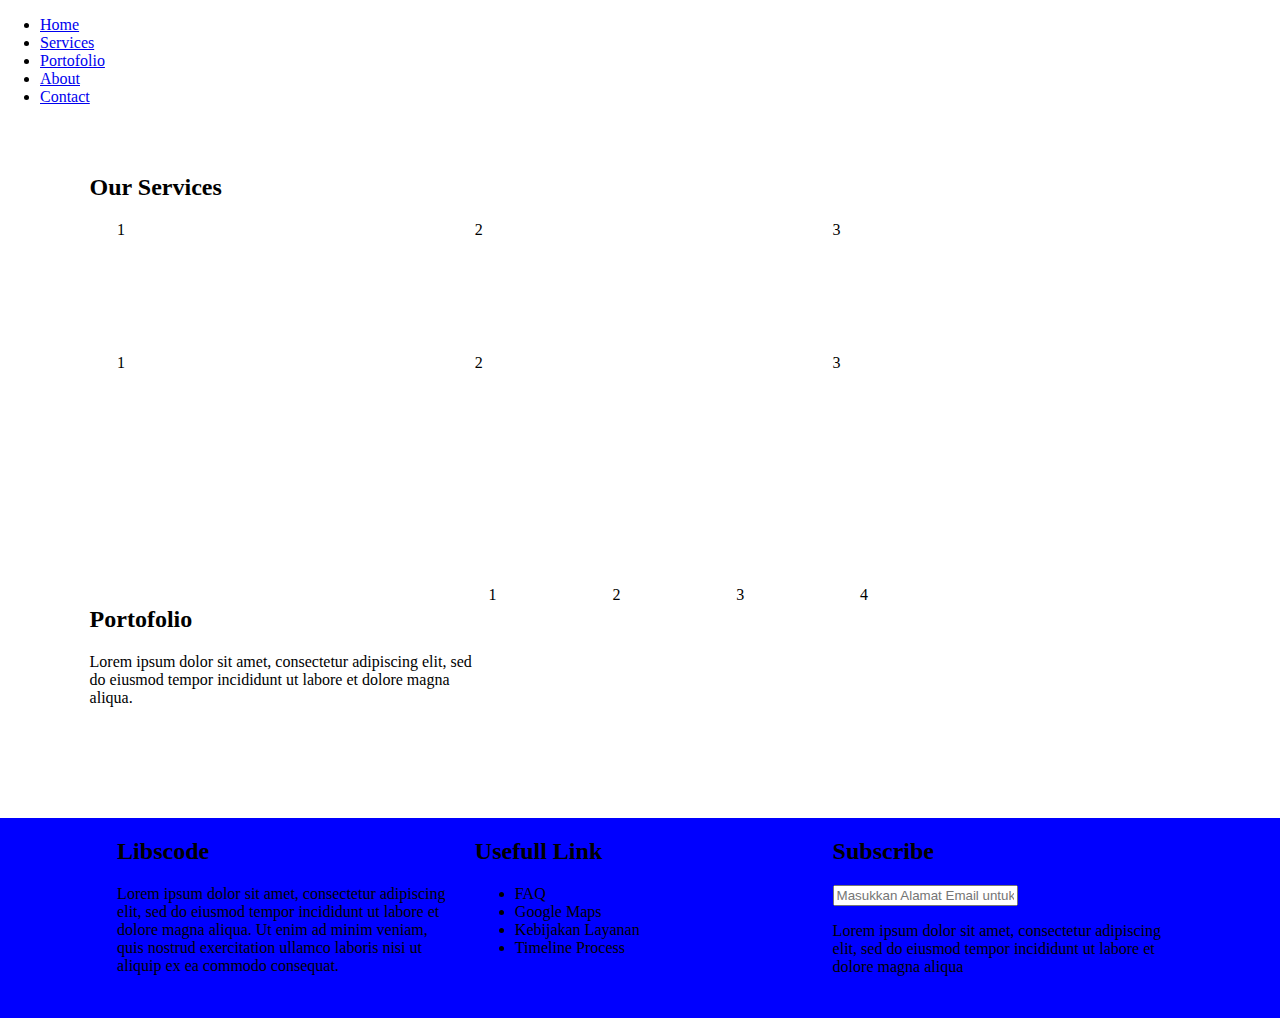
==== index.html @ 5c1b80f1 "0.1.3" ====
<html>
	<head>
		<title>Template 1.0</title>
		<link rel="stylesheet" href="main.css">
	</head>
	<body>
		<header>
			<div class="top">
				<div class="logo">
					<img src="" />
				</div>
				<div class="ads">
					<img src="" />
				</div>
			</div>
			
			<div class="menu">
				<ul id="main">
					<li><a href="#">Home</a></li>
					<li><a href="#">Services</a></li>
					<li><a href="#">Portofolio</a></li>
					<li><a href="#">About</a></li>
					<li><a href="#">Contact</a></li>
				</ul>
			</div>
		</header>
		
		<section id="content" class="container">
			<div id="services">
				<h2>Our Services</h2>
				
				<div class="row">
					<div class="col-3-1">
					1
					</div>
					<div class="col-3">
					2
					</div>
					<div class="col-3">
					3
					</div>
				</div>
			</div>
			
			<div id="serviceinfo">
				<div class="row">
					<div class="col-3-1">
					1
					</div>
					<div class="col-3">
					2
					</div>
					<div class="col-3">
					3
					</div>
				</div>
			</div>
			
			<div id="portofolio">
				<div class="info">
					<h2>Portofolio</h2>
					<p>Lorem ipsum dolor sit amet, consectetur adipiscing elit, sed do eiusmod tempor incididunt ut labore et dolore magna aliqua.</p>
					
				</div>
				
				<div class="list">
					<div class="row">
						<div class="col-4-1">
						1
						</div>
						<div class="col-4">
						2
						</div>
						<div class="col-4">
						3
						</div>
						<div class="col-4">
						4
						</div>
					</div>
				</div>
			</div>
		</section>
		
		<footer>
			<div class="container">
				<div class="row">
					<div class="col-3-1">
						<h2>Libscode</h2>
						<p>Lorem ipsum dolor sit amet, consectetur adipiscing elit, sed do eiusmod tempor incididunt ut labore et dolore magna aliqua. Ut enim ad minim veniam, quis nostrud exercitation ullamco laboris nisi ut aliquip ex ea commodo consequat.</p>
					</div>
					<div class="col-3">
					<h2>Usefull Link</h2>
						<ul>
							<li>FAQ</li>
							<li>Google Maps</li>
							<li>Kebijakan Layanan</li>
							<li>Timeline Process</li>
						</ul>
					</div>
					<div class="col-3">
					<h2>Subscribe</h2>
					<form><input type = "text" placeholder="Masukkan Alamat Email untuk Berlangganan.." name="subscribe" /></form>
					<p>Lorem ipsum dolor sit amet, consectetur adipiscing elit, sed do eiusmod tempor incididunt ut labore et dolore magna aliqua</p>
					</div>
				</div>
				<div class="bottomline">
				
				</div>
			</div>
		</footer>
	</body>
</html>
---- main.css ----
/* Global Style */
body {
	margin:0;
	padding:0;
}
.row {
	width:100%;
	display:block;
}
.row .col-3 {
	width:30%;
	float:left;
	margin-right:2.5%;
}
.row .col-3-1 {
	width:30%;
	float:left;
	margin-left:2.5%;
	margin-right:2.5%;
}
.row .col-4 {
	width:20%;
	float:left;
	margin-right:2.5%;
}
.row .col-4-1 {
	width:20%;
	float:left;
	margin-left:2.5%;
	margin-right:2.5%;
}

/* Main Style */

.container {
	width:86%;
	margin:0 auto;
}
#services {
	width:100%;
	padding-top:32px;
	min-height:200px;
}
#serviceinfo {
	width:100%;
	padding-bottom:32px;
	min-height:200px;
}
#portofolio {
	width:100%;
	padding-bottom:32px;
	min-height:200px;
}
#portofolio .info {
	width:35%;
	float:left;
	display:block;
}
#portofolio .list {
	width:50%;
	float:left;
	display:block;
}
footer{
	width:100%;
	height:200px;
	display:block;
	background:blue;
}
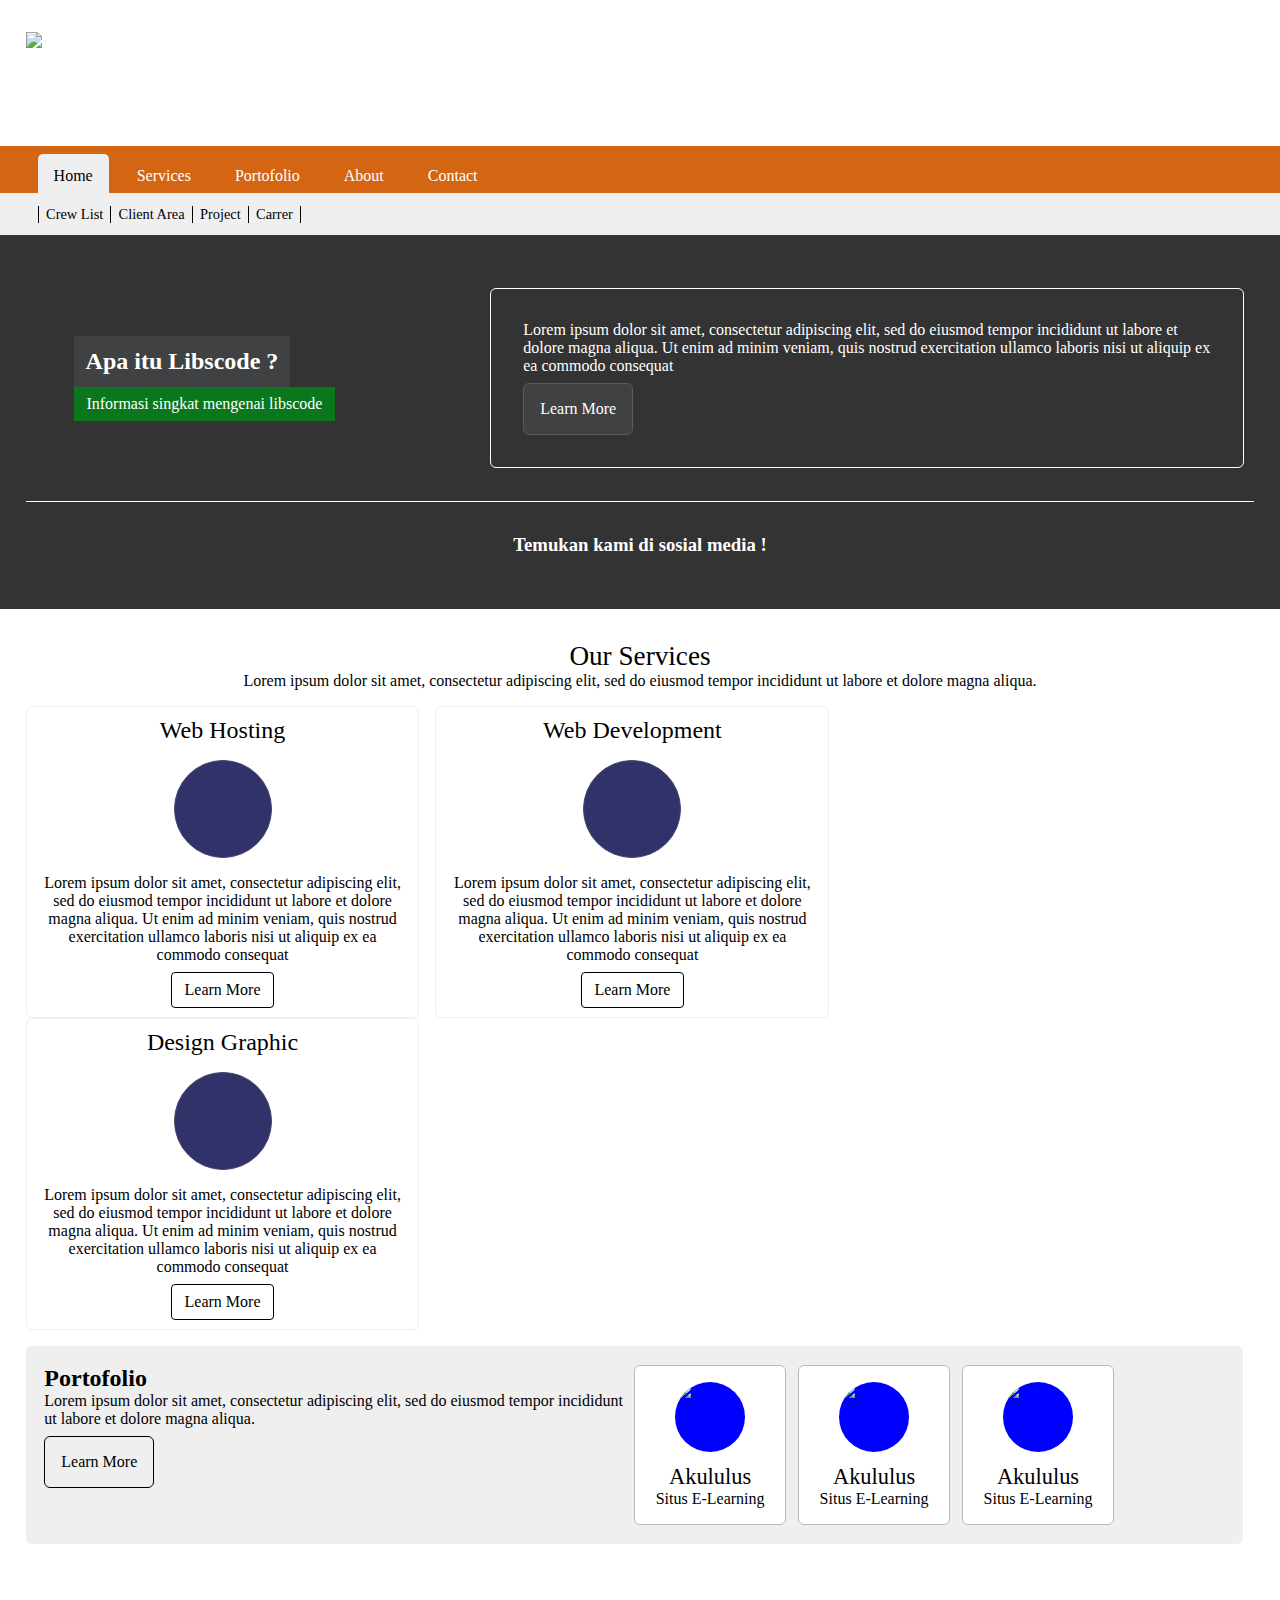
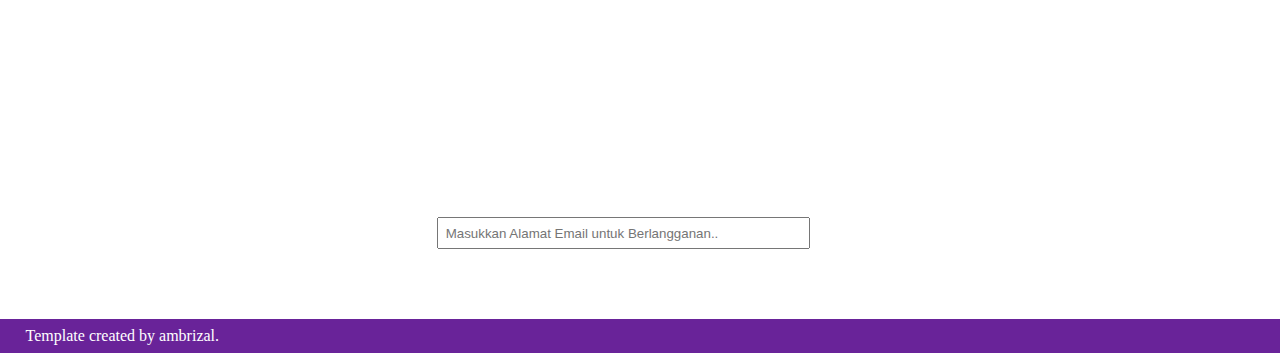
==== commit 5955bc20: "0.1.472" ====
--- a/index.html
+++ b/index.html
@@ -2,81 +2,145 @@
 	<head>
 		<title>Template 1.0</title>
 		<link rel="stylesheet" href="main.css">
+		<link rel="stylesheet" href="ico/font-awesome.min.css">
 	</head>
 	<body>
 		<header>
-			<div class="top">
-				<div class="logo">
-					<img src="" />
-				</div>
-				<div class="ads">
-					<img src="" />
+			<div class="container">
+				<div class="top row">
+					<div class="logo">
+						<img src="img/libscode.png" />
+					</div>
+					<div class="ads">
+						<div class="cnt">
+							<p>Ads in here</p>
+						</div>
+					</div>
 				</div>
 			</div>
 			
 			<div class="menu">
-				<ul id="main">
-					<li><a href="#">Home</a></li>
-					<li><a href="#">Services</a></li>
-					<li><a href="#">Portofolio</a></li>
-					<li><a href="#">About</a></li>
-					<li><a href="#">Contact</a></li>
-				</ul>
+				<div class="container">
+					<ul class="main">
+						<li class="active"><a href="#">Home</a></li>
+						<li><a href="#">Services</a></li>
+						<li><a href="#">Portofolio</a></li>
+						<li><a href="#">About</a></li>
+						<li><a href="#">Contact</a></li>
+					</ul>
+				</div>
 			</div>
+			<div class="second-menu">
+				<div class="container">
+					<ul>
+						<li><a href="#">Crew List</a></li>
+						<li><a href="#">Client Area</a></li>
+						<li><a href="#">Project</a></li>
+						<li><a href="#">Carrer</a></li>
+					</ul>
+				</div>
+			</div>
+			
 		</header>
+
+		<section id="intro">
+			<div class="container">
+				<div class="row content">
+					<div class="question">
+						<h2>Apa itu Libscode ?</h2>
+						<p>Informasi singkat mengenai libscode</p>
+					</div>
+
+					<div class="answer">
+						<p>Lorem ipsum dolor sit amet, consectetur adipiscing elit, sed do eiusmod tempor incididunt ut labore et dolore magna aliqua. Ut enim ad minim veniam, quis nostrud exercitation ullamco laboris nisi ut aliquip ex ea commodo consequat</p>
+
+						<a href="#" class="btn btn-reverse btn-big">Learn More</a>
+					</div>
+				</div>
+				<div class="sosmed">
+					<h3>Temukan kami di sosial media !</h3>
+					<p><a href="#"><i class="fa fa-facebook-square" aria-hidden="true"></i></a> <a href="#"><i class="fa fa-twitter-square" aria-hidden="true"></i></a> <a href="#"><i class="fa fa-linkedin-square" aria-hidden="true"></i></a></p>
+				</div>
+			</div>
+		</section>
 		
 		<section id="content" class="container">
 			<div id="services">
-				<h2>Our Services</h2>
-				
+				<div class="info">
+					<h2>Our Services</h2>
+					<p>Lorem ipsum dolor sit amet, consectetur adipiscing elit, sed do eiusmod tempor incididunt ut labore et dolore magna aliqua.</p>
+				</div>
 				<div class="row">
-					<div class="col-3-1">
-					1
+					<div class="col-3 item">
+						<h3>Web Hosting</h3>
+						<div class="thumb">
+							<i class="fa fa-server" aria-hidden="true"></i>
+						</div>
+						<p>Lorem ipsum dolor sit amet, consectetur adipiscing elit, sed do eiusmod tempor incididunt ut labore et dolore magna aliqua. Ut enim ad minim veniam, quis nostrud exercitation ullamco laboris nisi ut aliquip ex ea commodo consequat</p>
+						<a href="#" class="btn">Learn More</a>
 					</div>
-					<div class="col-3">
-					2
+					<div class="col-3 item">
+						<h3>Web Development</h3>
+						<div class="thumb">
+							<i class="fa fa-cog" aria-hidden="true"></i>
+						</div>
+						<p>Lorem ipsum dolor sit amet, consectetur adipiscing elit, sed do eiusmod tempor incididunt ut labore et dolore magna aliqua. Ut enim ad minim veniam, quis nostrud exercitation ullamco laboris nisi ut aliquip ex ea commodo consequat</p>
+						<a href="#" class="btn">Learn More</a>
 					</div>
-					<div class="col-3">
-					3
+					<div class="col-3 item">
+						<h3>Design Graphic</h3>
+						<div class="thumb">
+							<i class="fa fa-paint-brush" aria-hidden="true"></i>
+						</div>
+						<p>Lorem ipsum dolor sit amet, consectetur adipiscing elit, sed do eiusmod tempor incididunt ut labore et dolore magna aliqua. Ut enim ad minim veniam, quis nostrud exercitation ullamco laboris nisi ut aliquip ex ea commodo consequat</p>
+						<a href="#" class="btn">Learn More</a>
 					</div>
 				</div>
 			</div>
-			
-			<div id="serviceinfo">
+			<div id="portofolio">
 				<div class="row">
-					<div class="col-3-1">
-					1
+					<div class="col-2">
+						<h2>Portofolio</h2>
+						<p>Lorem ipsum dolor sit amet, consectetur adipiscing elit, sed do eiusmod tempor incididunt ut labore et dolore magna aliqua.</p>
+
+						<a href="#" class="btn btn-big">Learn More</a>
 					</div>
-					<div class="col-3">
-					2
+					<div class="col-2 list">
+					<div class="row">
+							<div class="col-4 item">
+								<div class="logo">
+									<img src="img/client/1.png" />
+								</div>
+								<div class="desc">
+									<h3>Akululus</h3>
+									<p>Situs E-Learning</p>
+								</div>
+							</div>
+							<div class="col-4 item">
+								<div class="logo">
+									<img src="img/client/1.png" />
+								</div>
+								<div class="desc">
+									<h3>Akululus</h3>
+									<p>Situs E-Learning</p>
+								</div>
+							</div>
+							<div class="col-4 item">
+								<div class="logo">
+									<img src="img/client/1.png" />
+								</div>
+								<div class="desc">
+									<h3>Akululus</h3>
+									<p>Situs E-Learning</p>
+								</div>
+							</div>
+							<div class="more">
+								<a href="#" class="link">
+									<i class="fa fa-chevron-circle-right" aria-hidden="true"></i>
+								</a>
+							</div>
+						</div>
 					</div>
-					<div class="col-3">
-					3
-					</div>
-				</div>
-			</div>
-			
-			<div id="portofolio">
-				<div class="info">
-					<h2>Portofolio</h2>
-					<p>Lorem ipsum dolor sit amet, consectetur adipiscing elit, sed do eiusmod tempor incididunt ut labore et dolore magna aliqua.</p>
-					
-				</div>
-				
-				<div class="list">
-					<div class="row">
-						<div class="col-4-1">
-						1
-						</div>
-						<div class="col-4">
-						2
-						</div>
-						<div class="col-4">
-						3
-						</div>
-						<div class="col-4">
-						4
-						</div>
 					</div>
 				</div>
 			</div>
@@ -85,29 +149,31 @@
 		<footer>
 			<div class="container">
 				<div class="row">
-					<div class="col-3-1">
+					<div class="col-3 item">
 						<h2>Libscode</h2>
-						<p>Lorem ipsum dolor sit amet, consectetur adipiscing elit, sed do eiusmod tempor incididunt ut labore et dolore magna aliqua. Ut enim ad minim veniam, quis nostrud exercitation ullamco laboris nisi ut aliquip ex ea commodo consequat.</p>
+						<p class="desc">Lorem ipsum dolor sit amet, consectetur adipiscing elit, sed do eiusmod tempor incididunt ut labore et dolore magna aliqua. Ut enim ad minim veniam, quis nostrud exercitation ullamco laboris nisi ut aliquip ex ea commodo consequat.</p>
 					</div>
-					<div class="col-3">
+					<div class="col-3 item">
 					<h2>Usefull Link</h2>
-						<ul>
+						<ul class="desc">
 							<li>FAQ</li>
 							<li>Google Maps</li>
 							<li>Kebijakan Layanan</li>
 							<li>Timeline Process</li>
 						</ul>
 					</div>
-					<div class="col-3">
+					<div class="col-3 item">
 					<h2>Subscribe</h2>
-					<form><input type = "text" placeholder="Masukkan Alamat Email untuk Berlangganan.." name="subscribe" /></form>
+					<form><input class="subscribe" type = "text" placeholder="Masukkan Alamat Email untuk Berlangganan.." name="subscribe" /></form>
 					<p>Lorem ipsum dolor sit amet, consectetur adipiscing elit, sed do eiusmod tempor incididunt ut labore et dolore magna aliqua</p>
 					</div>
 				</div>
-				<div class="bottomline">
-				
-				</div>
 			</div>
+		<div class="bottomline">
+			<div class="container">
+				<p>Template created by ambrizal.</p>
+			</div>
+		</div>
 		</footer>
 	</body>
 </html>--- a/main.css
+++ b/main.css
@@ -1,69 +1,310 @@
-/* Global Style */
-body {
+/* Reset Layout */
+
+body, h1, h2, h3, h4, p {
 	margin:0;
 	padding:0;
 }
+
+/* Global Style */
+
 .row {
 	width:100%;
 	display:block;
 }
+.row .col-2 {
+	width:50%;
+	float:left;
+}
 .row .col-3 {
-	width:30%;
-	float:left;
-	margin-right:2.5%;
-}
-.row .col-3-1 {
-	width:30%;
-	float:left;
-	margin-left:2.5%;
-	margin-right:2.5%;
+	width:30.33%;
+	float:left;
 }
 .row .col-4 {
 	width:20%;
 	float:left;
-	margin-right:2.5%;
-}
-.row .col-4-1 {
-	width:20%;
-	float:left;
-	margin-left:2.5%;
-	margin-right:2.5%;
+}
+.btn {
+    border: 1px solid black;
+    color: black;
+    padding: 0.5em 0.8em;
+    border-radius: 4px;
+    text-decoration: none;
+    margin-top: 0.5em;
+    display: inline-block;
+}
+.btn-reverse {
+	background: #404142;
+    color: white;
+    border: 1px solid #595a5b;
+}
+.btn:hover {
+	background: #4e53db;
+    border: 1px solid #5d61d8;
+    color: white;
+    transition:0.1s ease;
+}
+.btn-big {
+	padding: 1em;
+	border-radius: 6px;
+    
 }
 
 /* Main Style */
-
+header {
+	background:url(img/bc_bg.png) repeat;
+}
+header .top {
+	margin:2em 0;
+	display:inline-block;
+}
+header .top .logo {
+	float:left;
+	width:39%;
+}
+header .top .ads {
+	float:left;
+	width:60.8%;
+}
+header .top .ads .cnt {
+	border:1px solid white;
+	width:100%;
+	color:white;
+	text-align: center;
+	min-height: 80px;
+}
+header .logo img {
+	max-height:5em;
+	width:auto;
+}
+header .menu a {
+	text-decoration: none;
+	color:white;
+
+}
+header .menu {
+	background: #d46513;
+}
+header .menu .main {
+	padding:0;
+	margin:0;
+	display:inline-block;
+}
+header .menu .main li {
+	list-style: none;
+    float: left;
+    padding: 0.8em 1em 0.5em 1em;
+    margin: 8px 0 0 12px;
+}
+header .menu .main .active, header .menu .main li:hover  {
+	background: #efefef;
+    border-radius: 5px 5px 0em 0em;
+}
+header .menu .main .active a, header .menu .main li:hover a {
+	color:black;
+}
+header .second-menu {
+    background: #efefef;
+    padding: 0.8em;
+}
+header .second-menu ul {
+	list-style: none;
+    padding: 0;
+    margin: 0;
+    font-size: 0.9em;
+    display: inline-block;
+}
+header .second-menu ul li a{
+	color:black;
+	text-decoration: none;
+}
+header .second-menu ul li {
+	float: left;
+    text-decoration: none;
+    color: black;
+    border-left: 1px solid;
+    padding: 0em 0.5em;
+}
+header .second-menu ul li:last-child {
+    border-right: 1px solid;
+}
 .container {
-	width:86%;
+	width:96%;
 	margin:0 auto;
 }
+#intro {
+    background: url(img/intro.jpg) #333333;
+    background-size: cover;
+    background-blend-mode: multiply;
+    display: inline-block;
+    padding: 3.3em 0;
+    color: white;
+}
+.content {
+	display:inline-block;
+	margin-bottom:2em;
+	padding-bottom:2em;
+	border-bottom:1px solid;
+}
+#intro .question {
+	float: left;
+    width: 30%;
+    padding: 3em 3em;
+}
+#intro .question h2 {
+	background: #404142;
+    display: inline-block;
+    padding: 0.5em;
+}
+#intro .question p {
+	background: #0a771c;
+    display: inline-block;
+    padding: 0.5em 0.8em;
+}
+#intro .answer{
+    float: left;
+    width: 56%;
+    padding: 2em;
+    border: 1px solid;
+    border-radius: 6px;
+}
+#intro .sosmed {
+	text-align: center;
+}
+#intro .sosmed a {
+	color:white;
+	text-decoration: none;
+	font-size:4em;
+	letter-spacing: 20;
+}
 #services {
 	width:100%;
 	padding-top:32px;
-	min-height:200px;
-}
-#serviceinfo {
-	width:100%;
-	padding-bottom:32px;
-	min-height:200px;
+	display:inline-block;
+	margin-bottom:1em;
+}
+#services .info {
+	margin-bottom:1em;
+}
+#services .info h2 {
+	font-size: 1.7em;
+	text-align:center;
+	font-weight: 100;
+}
+#services .info p {
+	text-align: center;
+}
+#services .item {
+	border: 1px solid #efefef;
+    border-radius: 6px;
+    padding: 0.6em;
+    text-align: center;
+    margin-right: 1em;
+}
+#services .item h3 {
+	font-size:1.5em;
+	font-weight: 100;
+	text-align: center;
+}
+#services .item .thumb {
+	width: 4em;
+    height: 4em;
+    display: inline-block;
+    background: #32326b;
+    border-radius: 128px;
+    border: 1px solid #45456b;
+    padding: 1em;
+    margin: 1em 0;
+}
+#services .item .thumb .fa {
+	color:white;
+	font-size:4em;
 }
 #portofolio {
-	width:100%;
-	padding-bottom:32px;
-	min-height:200px;
+	display: inline-block;
+    margin-bottom: 1em;
+    width: 96%;
+    padding: 1.17em;
+    background: #efefef;
+    border-radius: 6px;
 }
 #portofolio .info {
 	width:35%;
 	float:left;
 	display:block;
-}
-#portofolio .list {
-	width:50%;
-	float:left;
-	display:block;
+	margin-right:10%;
+}
+#portofolio .list .item {
+	border:1px solid #bababa;
+	border-radius:6px;
+	padding:1em;
+	background:white;
+	min-height:100px;
+	margin-right:12px;
+}
+#portofolio .list .item .logo {
+    width: 70px;
+    height: 70px;
+    overflow: hidden;
+    margin: 0 auto;
+    background: blue;
+    border-radius: 6em;
+}
+#portofolio .list .item .desc {
+	text-align:center;
+}
+#portofolio .list .item .desc h3 {
+	font-size:1.4em;
+	font-weight: 100;
+	text-align: center;
+	margin-top:12px;
+}
+#portofolio .list .more {
+	float:left;
+}
+#portofolio .list .more a {
+	font-size: 4em;
+    margin: 0.75em 12px;
+    display:inline-block;
+    text-decoration: none;
+    color:black;
+}
+#portofolio .list .more a:hover {
+    color:#41d8d6;
+    transition:0.13s ease;
 }
 footer{
 	width:100%;
 	height:200px;
 	display:block;
-	background:blue;
-}+	background:url(img/bc_bg.png) repeat;
+	color:white;
+}
+footer .item {
+	margin-right:2.42em;
+}
+
+footer .subscribe {
+	padding: 0.5em;
+    width: 100%;
+    margin-top:1em;
+}
+footer h2{
+	border-bottom: 1px solid;
+    padding: 0.4em 0;
+    margin-top: 0.4em;
+    font-weight: 100;
+    font-size: 1.4em;
+}
+footer .desc {
+	margin-top:1em;
+	padding-bottom:2em;
+}
+footer .bottomline {
+	background:#692399;
+	color:white;
+	width:100%;
+	float:left;
+	padding: 0.5em 0;
+}
+
+
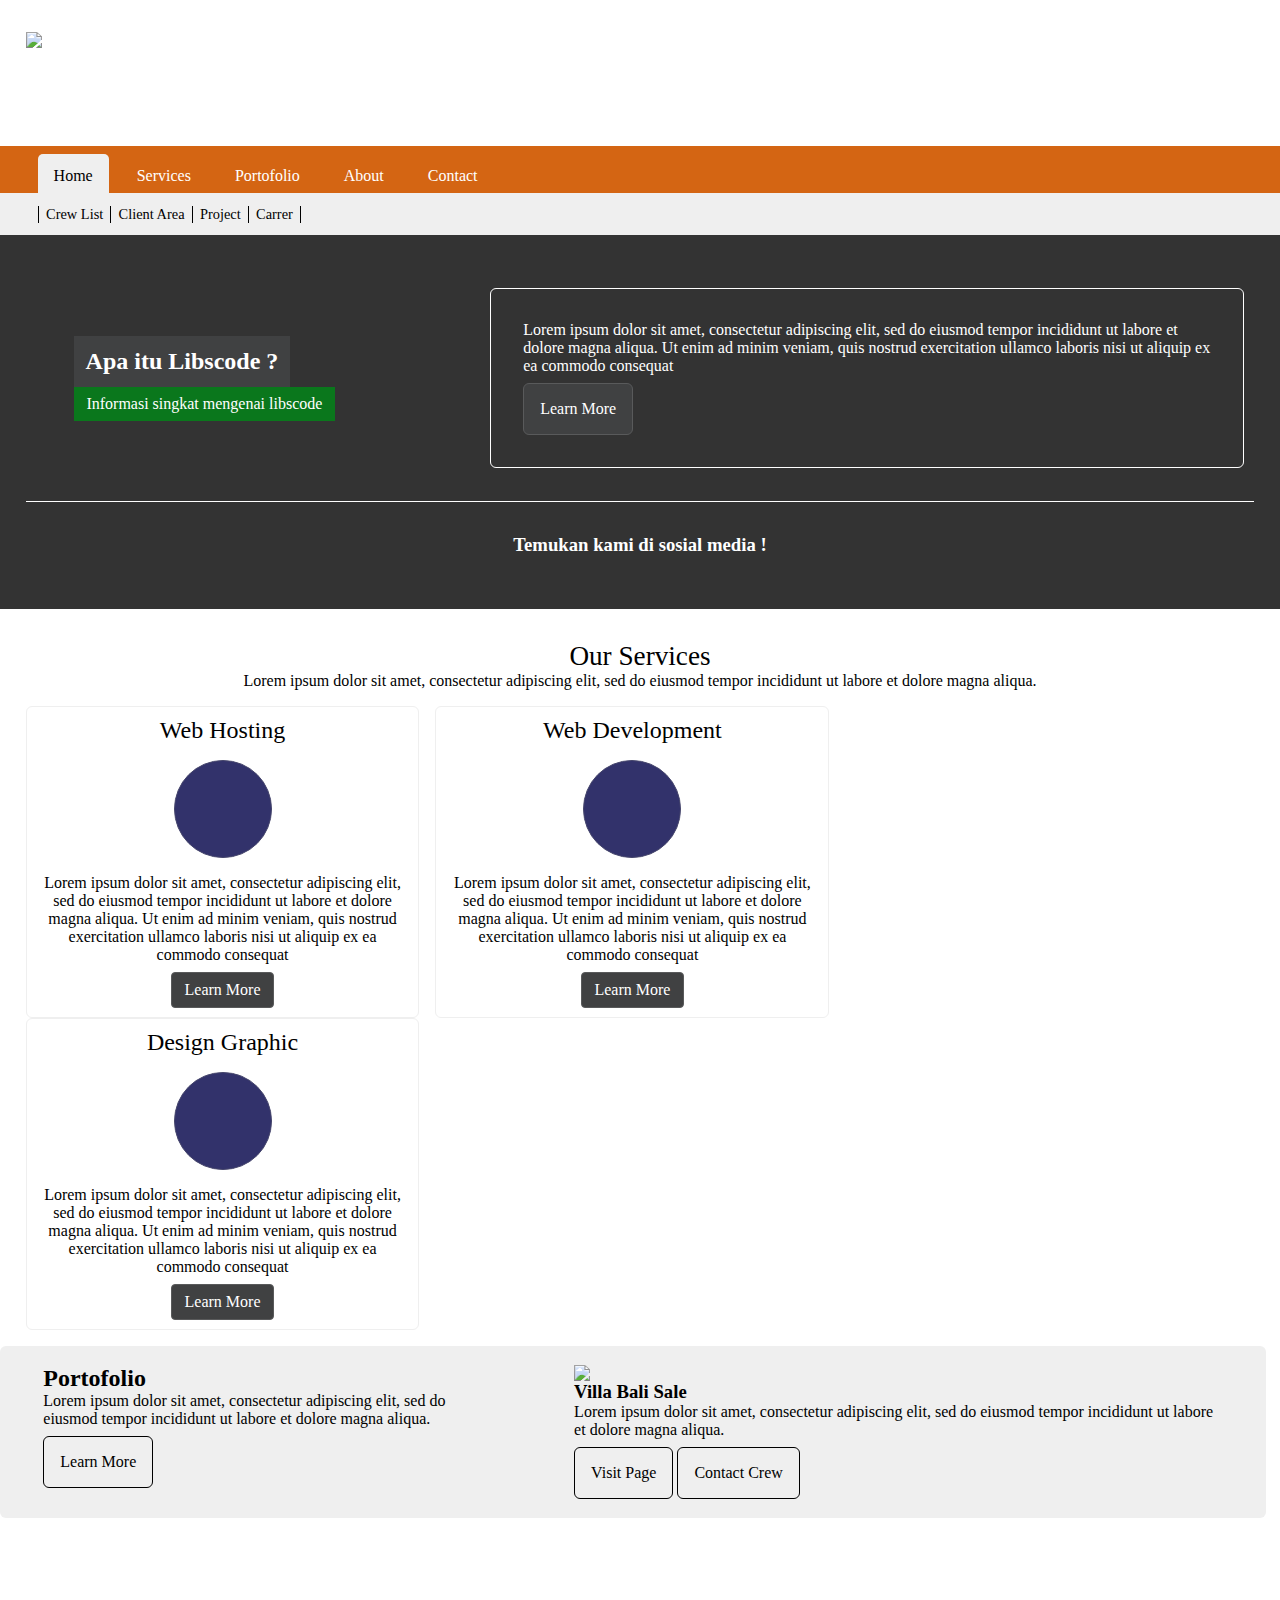
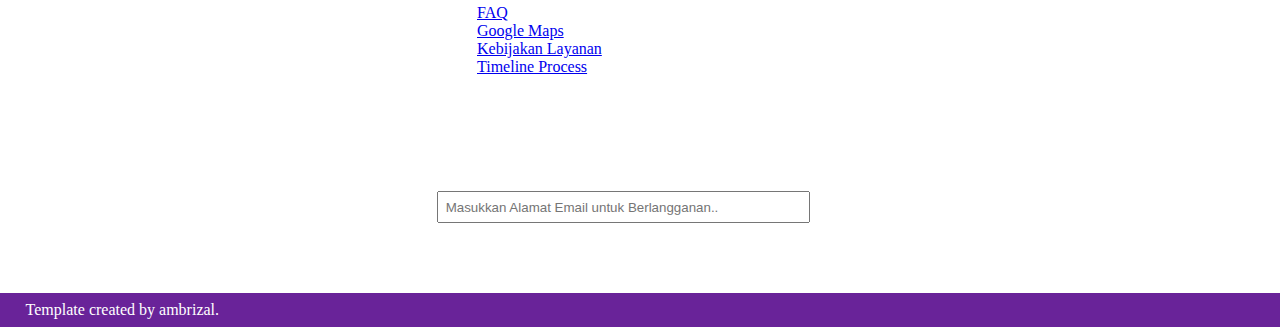
==== commit be111d3e: "0.163" ====
--- a/index.html
+++ b/index.html
@@ -1,179 +1,156 @@
-<html>
-	<head>
-		<title>Template 1.0</title>
-		<link rel="stylesheet" href="main.css">
-		<link rel="stylesheet" href="ico/font-awesome.min.css">
-	</head>
-	<body>
-		<header>
-			<div class="container">
-				<div class="top row">
-					<div class="logo">
-						<img src="img/libscode.png" />
-					</div>
-					<div class="ads">
-						<div class="cnt">
-							<p>Ads in here</p>
-						</div>
-					</div>
-				</div>
-			</div>
-			
-			<div class="menu">
-				<div class="container">
-					<ul class="main">
-						<li class="active"><a href="#">Home</a></li>
-						<li><a href="#">Services</a></li>
-						<li><a href="#">Portofolio</a></li>
-						<li><a href="#">About</a></li>
-						<li><a href="#">Contact</a></li>
-					</ul>
-				</div>
-			</div>
-			<div class="second-menu">
-				<div class="container">
-					<ul>
-						<li><a href="#">Crew List</a></li>
-						<li><a href="#">Client Area</a></li>
-						<li><a href="#">Project</a></li>
-						<li><a href="#">Carrer</a></li>
-					</ul>
-				</div>
-			</div>
-			
-		</header>
-
-		<section id="intro">
-			<div class="container">
-				<div class="row content">
-					<div class="question">
-						<h2>Apa itu Libscode ?</h2>
-						<p>Informasi singkat mengenai libscode</p>
-					</div>
-
-					<div class="answer">
-						<p>Lorem ipsum dolor sit amet, consectetur adipiscing elit, sed do eiusmod tempor incididunt ut labore et dolore magna aliqua. Ut enim ad minim veniam, quis nostrud exercitation ullamco laboris nisi ut aliquip ex ea commodo consequat</p>
-
-						<a href="#" class="btn btn-reverse btn-big">Learn More</a>
-					</div>
-				</div>
-				<div class="sosmed">
-					<h3>Temukan kami di sosial media !</h3>
-					<p><a href="#"><i class="fa fa-facebook-square" aria-hidden="true"></i></a> <a href="#"><i class="fa fa-twitter-square" aria-hidden="true"></i></a> <a href="#"><i class="fa fa-linkedin-square" aria-hidden="true"></i></a></p>
-				</div>
-			</div>
-		</section>
-		
-		<section id="content" class="container">
-			<div id="services">
-				<div class="info">
-					<h2>Our Services</h2>
-					<p>Lorem ipsum dolor sit amet, consectetur adipiscing elit, sed do eiusmod tempor incididunt ut labore et dolore magna aliqua.</p>
-				</div>
-				<div class="row">
-					<div class="col-3 item">
-						<h3>Web Hosting</h3>
-						<div class="thumb">
-							<i class="fa fa-server" aria-hidden="true"></i>
-						</div>
-						<p>Lorem ipsum dolor sit amet, consectetur adipiscing elit, sed do eiusmod tempor incididunt ut labore et dolore magna aliqua. Ut enim ad minim veniam, quis nostrud exercitation ullamco laboris nisi ut aliquip ex ea commodo consequat</p>
-						<a href="#" class="btn">Learn More</a>
-					</div>
-					<div class="col-3 item">
-						<h3>Web Development</h3>
-						<div class="thumb">
-							<i class="fa fa-cog" aria-hidden="true"></i>
-						</div>
-						<p>Lorem ipsum dolor sit amet, consectetur adipiscing elit, sed do eiusmod tempor incididunt ut labore et dolore magna aliqua. Ut enim ad minim veniam, quis nostrud exercitation ullamco laboris nisi ut aliquip ex ea commodo consequat</p>
-						<a href="#" class="btn">Learn More</a>
-					</div>
-					<div class="col-3 item">
-						<h3>Design Graphic</h3>
-						<div class="thumb">
-							<i class="fa fa-paint-brush" aria-hidden="true"></i>
-						</div>
-						<p>Lorem ipsum dolor sit amet, consectetur adipiscing elit, sed do eiusmod tempor incididunt ut labore et dolore magna aliqua. Ut enim ad minim veniam, quis nostrud exercitation ullamco laboris nisi ut aliquip ex ea commodo consequat</p>
-						<a href="#" class="btn">Learn More</a>
-					</div>
-				</div>
-			</div>
-			<div id="portofolio">
-				<div class="row">
-					<div class="col-2">
-						<h2>Portofolio</h2>
-						<p>Lorem ipsum dolor sit amet, consectetur adipiscing elit, sed do eiusmod tempor incididunt ut labore et dolore magna aliqua.</p>
-
-						<a href="#" class="btn btn-big">Learn More</a>
-					</div>
-					<div class="col-2 list">
-					<div class="row">
-							<div class="col-4 item">
-								<div class="logo">
-									<img src="img/client/1.png" />
-								</div>
-								<div class="desc">
-									<h3>Akululus</h3>
-									<p>Situs E-Learning</p>
-								</div>
-							</div>
-							<div class="col-4 item">
-								<div class="logo">
-									<img src="img/client/1.png" />
-								</div>
-								<div class="desc">
-									<h3>Akululus</h3>
-									<p>Situs E-Learning</p>
-								</div>
-							</div>
-							<div class="col-4 item">
-								<div class="logo">
-									<img src="img/client/1.png" />
-								</div>
-								<div class="desc">
-									<h3>Akululus</h3>
-									<p>Situs E-Learning</p>
-								</div>
-							</div>
-							<div class="more">
-								<a href="#" class="link">
-									<i class="fa fa-chevron-circle-right" aria-hidden="true"></i>
-								</a>
-							</div>
-						</div>
-					</div>
-					</div>
-				</div>
-			</div>
-		</section>
-		
-		<footer>
-			<div class="container">
-				<div class="row">
-					<div class="col-3 item">
-						<h2>Libscode</h2>
-						<p class="desc">Lorem ipsum dolor sit amet, consectetur adipiscing elit, sed do eiusmod tempor incididunt ut labore et dolore magna aliqua. Ut enim ad minim veniam, quis nostrud exercitation ullamco laboris nisi ut aliquip ex ea commodo consequat.</p>
-					</div>
-					<div class="col-3 item">
-					<h2>Usefull Link</h2>
-						<ul class="desc">
-							<li>FAQ</li>
-							<li>Google Maps</li>
-							<li>Kebijakan Layanan</li>
-							<li>Timeline Process</li>
-						</ul>
-					</div>
-					<div class="col-3 item">
-					<h2>Subscribe</h2>
-					<form><input class="subscribe" type = "text" placeholder="Masukkan Alamat Email untuk Berlangganan.." name="subscribe" /></form>
-					<p>Lorem ipsum dolor sit amet, consectetur adipiscing elit, sed do eiusmod tempor incididunt ut labore et dolore magna aliqua</p>
-					</div>
-				</div>
-			</div>
-		<div class="bottomline">
-			<div class="container">
-				<p>Template created by ambrizal.</p>
-			</div>
-		</div>
-		</footer>
-	</body>
+<html>
+	<head>
+		<title>Template 1.0</title>
+		<link rel="stylesheet" href="main.css" type="text/css"/>
+		<link rel="stylesheet" href="ico/font-awesome.min.css" type="text/css" />
+	</head>
+	<body>
+		<header>
+			<div class="container">
+				<div class="top row">
+					<div class="logo">
+						<img src="img/libscode.png" />
+					</div>
+					<div class="ads">
+						<div class="cnt">
+							<p>Ads in here</p>
+						</div>
+					</div>
+				</div>
+			</div>
+			
+			<div class="menu">
+				<div class="container">
+					<ul class="main">
+						<li class="active"><a href="index.html">Home</a></li>
+						<li><a href="#">Services</a></li>
+						<li><a href="portofolio.html">Portofolio</a></li>
+						<li><a href="#">About</a></li>
+						<li><a href="contact.html">Contact</a></li>
+					</ul>
+				</div>
+			</div>
+			<div class="second-menu">
+				<div class="container">
+					<ul>
+						<li><a href="#">Crew List</a></li>
+						<li><a href="#">Client Area</a></li>
+						<li><a href="#">Project</a></li>
+						<li><a href="#">Carrer</a></li>
+					</ul>
+				</div>
+			</div>
+			
+		</header>
+
+		<section id="intro">
+			<div class="container">
+				<div class="row content">
+					<div class="question">
+						<h2>Apa itu Libscode ?</h2>
+						<p>Informasi singkat mengenai libscode</p>
+					</div>
+
+					<div class="answer">
+						<p>Lorem ipsum dolor sit amet, consectetur adipiscing elit, sed do eiusmod tempor incididunt ut labore et dolore magna aliqua. Ut enim ad minim veniam, quis nostrud exercitation ullamco laboris nisi ut aliquip ex ea commodo consequat</p>
+
+						<a href="#" class="btn btn-reverse btn-big">Learn More</a>
+					</div>
+				</div>
+				<div class="sosmed">
+					<h3>Temukan kami di sosial media !</h3>
+					<p><a href="#"><i class="fa fa-facebook-square" aria-hidden="true"></i></a>
+					<a href="#"><i class="fa fa-twitter-square" aria-hidden="true"></i></a>
+					<a href="#"><i class="fa fa-linkedin-square" aria-hidden="true"></i></a></p>
+				</div>
+			</div>
+		</section>
+		<section id="services">
+			<div class="container">
+				<div class="info">
+					<h2>Our Services</h2>
+					<p>Lorem ipsum dolor sit amet, consectetur adipiscing elit, sed do eiusmod tempor incididunt ut labore et dolore magna aliqua.</p>
+				</div>
+				<div class="row">
+					<div class="col-3 item">
+						<h3>Web Hosting</h3>
+						<div class="thumb">
+							<i class="fa fa-server" aria-hidden="true"></i>
+						</div>
+						<p>Lorem ipsum dolor sit amet, consectetur adipiscing elit, sed do eiusmod tempor incididunt ut labore et dolore magna aliqua. Ut enim ad minim veniam, quis nostrud exercitation ullamco laboris nisi ut aliquip ex ea commodo consequat</p>
+						<a href="#" class="btn btn-reverse">Learn More</a>
+					</div>
+					<div class="col-3 item">
+						<h3>Web Development</h3>
+						<div class="thumb">
+							<i class="fa fa-cog" aria-hidden="true"></i>
+						</div>
+						<p>Lorem ipsum dolor sit amet, consectetur adipiscing elit, sed do eiusmod tempor incididunt ut labore et dolore magna aliqua. Ut enim ad minim veniam, quis nostrud exercitation ullamco laboris nisi ut aliquip ex ea commodo consequat</p>
+						<a href="#" class="btn btn-reverse">Learn More</a>
+						</div>
+					<div class="col-3 item">
+						<h3>Design Graphic</h3>
+						<div class="thumb">
+							<i class="fa fa-paint-brush" aria-hidden="true"></i>
+						</div>
+						<p>Lorem ipsum dolor sit amet, consectetur adipiscing elit, sed do eiusmod tempor incididunt ut labore et dolore magna aliqua. Ut enim ad minim veniam, quis nostrud exercitation ullamco laboris nisi ut aliquip ex ea commodo consequat</p>
+						<a href="#" class="btn btn-reverse">Learn More</a>
+					</div>
+				</div>
+			</div>
+		</section>
+		<section id="portofolio">
+			<div class="container">
+				<div class="info">
+					<h2>Portofolio</h2>
+					<p>Lorem ipsum dolor sit amet, consectetur adipiscing elit, sed do eiusmod tempor incididunt ut labore et dolore magna aliqua.</p>
+
+					<a href="#" class="btn btn-big">Learn More</a>
+				</div>
+
+				<div class="item">
+					<div class="preview">
+						<img src="img/port-1.png">
+					</div>
+					<div class="info-port">
+						<h3>Villa Bali Sale</h3>
+						<p>Lorem ipsum dolor sit amet, consectetur adipiscing elit, sed do eiusmod tempor incididunt ut labore et dolore magna aliqua.</p>
+
+						<a href="#" class="btn btn-big"><i class="fa fa-arrow-circle-right" aria-hidden="true"></i> Visit Page</a>
+						<a href="#" class="btn btn-big"><i class="fa fa-phone-square" aria-hidden="true"></i> Contact Crew</a>
+					</div>
+				</div>
+			</div>
+		</section>
+		
+		<footer>
+			<div class="container">
+				<div class="row">
+					<div class="col-3 item">
+						<h2>Libscode</h2>
+						<p class="desc">Lorem ipsum dolor sit amet, consectetur adipiscing elit, sed do eiusmod tempor incididunt ut labore et dolore magna aliqua. Ut enim ad minim veniam, quis nostrud exercitation ullamco laboris nisi ut aliquip ex ea commodo consequat.</p>
+					</div>
+					<div class="col-3 item">
+					<h2>Usefull Link</h2>
+						<ul class="desc">
+							<li><a href="#">FAQ</a></li>
+							<li><a href="#">Google Maps</a></li>
+							<li><a href="#">Kebijakan Layanan</a></li>
+							<li><a href="#">Timeline Process</a></li>
+						</ul>
+					</div>
+					<div class="col-3 item">
+					<h2>Subscribe</h2>
+					<form><input class="subscribe" type = "text" placeholder="Masukkan Alamat Email untuk Berlangganan.." name="subscribe" /></form>
+					<p>Lorem ipsum dolor sit amet, consectetur adipiscing elit, sed do eiusmod tempor incididunt ut labore et dolore magna aliqua</p>
+					</div>
+				</div>
+			</div>
+		<div class="bottomline">
+			<div class="container">
+				<p>Template created by ambrizal.</p>
+			</div>
+		</div>
+		</footer>
+	</body>
 </html>